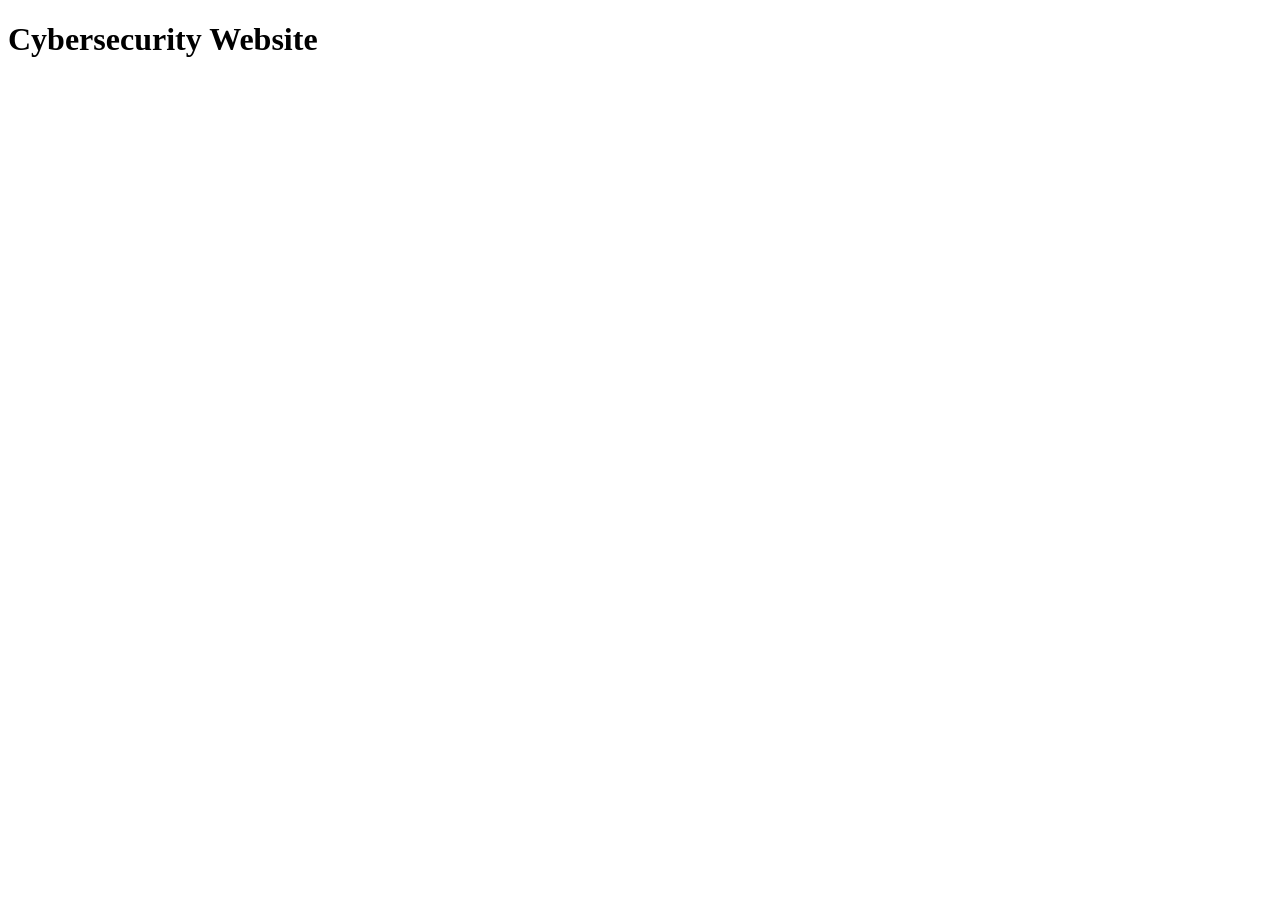
==== index.html @ ad080997 "Create index.html and links and headers" ====
<!DOCTYPE html>
<html>
    <head>
        <title>Cybersecurity Website</title>

    </head>
    <body>
        <a href="trojan.html"></a>
        <a href="phishing.html"></a>
        <h1>Cybersecurity Website</h1>
        <h2></h2>
    </body>

</html>
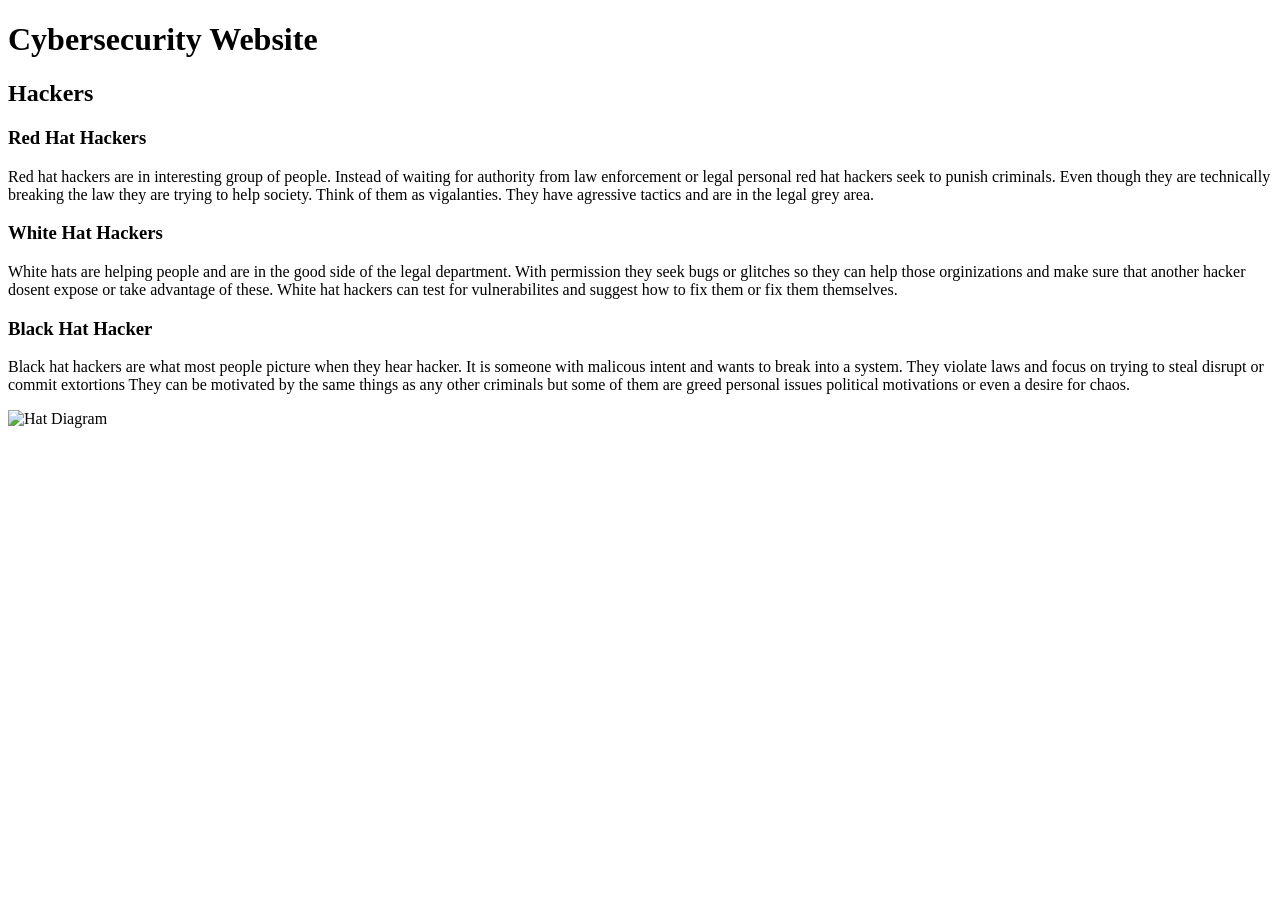
==== commit 3dfbf8a3: "finish html" ====
--- a/index.html
+++ b/index.html
@@ -5,10 +5,26 @@
 
     </head>
     <body>
+        <h1>Cybersecurity Website</h1>
         <a href="trojan.html"></a>
         <a href="phishing.html"></a>
-        <h1>Cybersecurity Website</h1>
-        <h2></h2>
+        
+        <h2>Hackers</h2>
+        <h3>Red Hat Hackers</h3>
+        <p>Red hat hackers are in interesting group of people. Instead of waiting for authority from law enforcement or legal personal red hat hackers seek to punish criminals. Even though they are technically
+        breaking the law they are trying to help society. Think of them as vigalanties. They have agressive tactics and are in the legal grey area.
+        </p>
+        <h3>White Hat Hackers</h3>
+        <p>
+            White hats are helping people and are in the good side of the legal department. With permission they seek bugs or glitches so they can help those orginizations and make sure that another hacker dosent expose
+            or take advantage of these. White hat hackers can test for vulnerabilites and suggest how to fix them or fix them themselves. 
+        </p>
+        <h3>Black Hat Hacker</h3>
+        <p>
+            Black hat hackers are what most people picture when they hear hacker. It is someone with malicous intent and wants to break into a system. They violate laws and focus on trying to steal disrupt or commit extortions
+            They can be motivated by the same things as any other criminals but some of them are greed personal issues political motivations or even a desire for chaos.
+        </p>
+        <img src="https://cmitsolutions.com/sanmarcos-tx-1047/wp-content/uploads/sites/14/2023/11/CMIT-Nov-Blog-6-Types-of-Hackers-hats.png" alt="Hat Diagram">
     </body>
 
 </html>
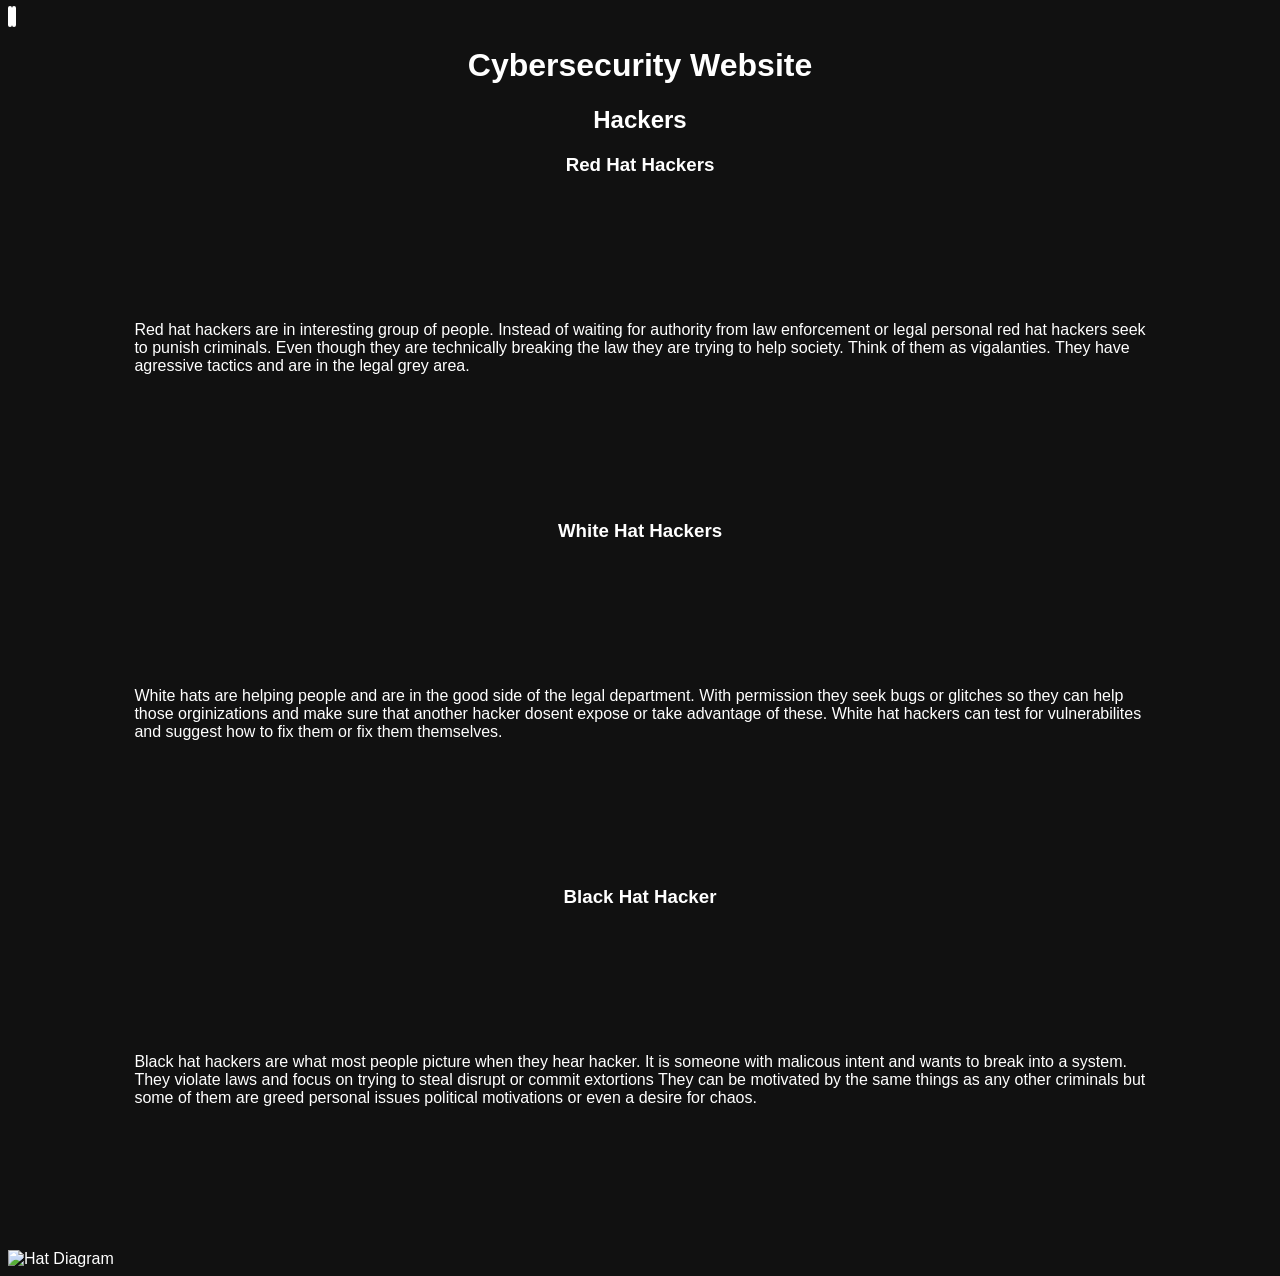
==== commit 7b54c110: "h1 after links" ====
--- a/index.html
+++ b/index.html
@@ -2,13 +2,14 @@
 <html>
     <head>
         <title>Cybersecurity Website</title>
+        <link rel="stylesheet" href="style.css">
 
     </head>
     <body>
-        <h1>Cybersecurity Website</h1>
+       
         <a href="trojan.html"></a>
         <a href="phishing.html"></a>
-        
+         <h1>Cybersecurity Website</h1>
         <h2>Hackers</h2>
         <h3>Red Hat Hackers</h3>
         <p>Red hat hackers are in interesting group of people. Instead of waiting for authority from law enforcement or legal personal red hat hackers seek to punish criminals. Even though they are technically
--- a/style.css
+++ b/style.css
@@ -0,0 +1,31 @@
+body{
+  background-color: #111;
+  color: white;
+  font-family: arial;
+  
+}
+a{
+  color:slategrey;
+  background-color:white;
+  border-radius: 10px;
+  padding: 2px;
+  
+}
+img{
+  display:flex;
+  align-items:center;
+  justify-content:center;
+}
+h1{
+	text-align:center;
+}
+h2{
+	text-align:center;
+}
+h3{
+	text-align:center;
+}
+p{
+padding:10%;
+  
+}
